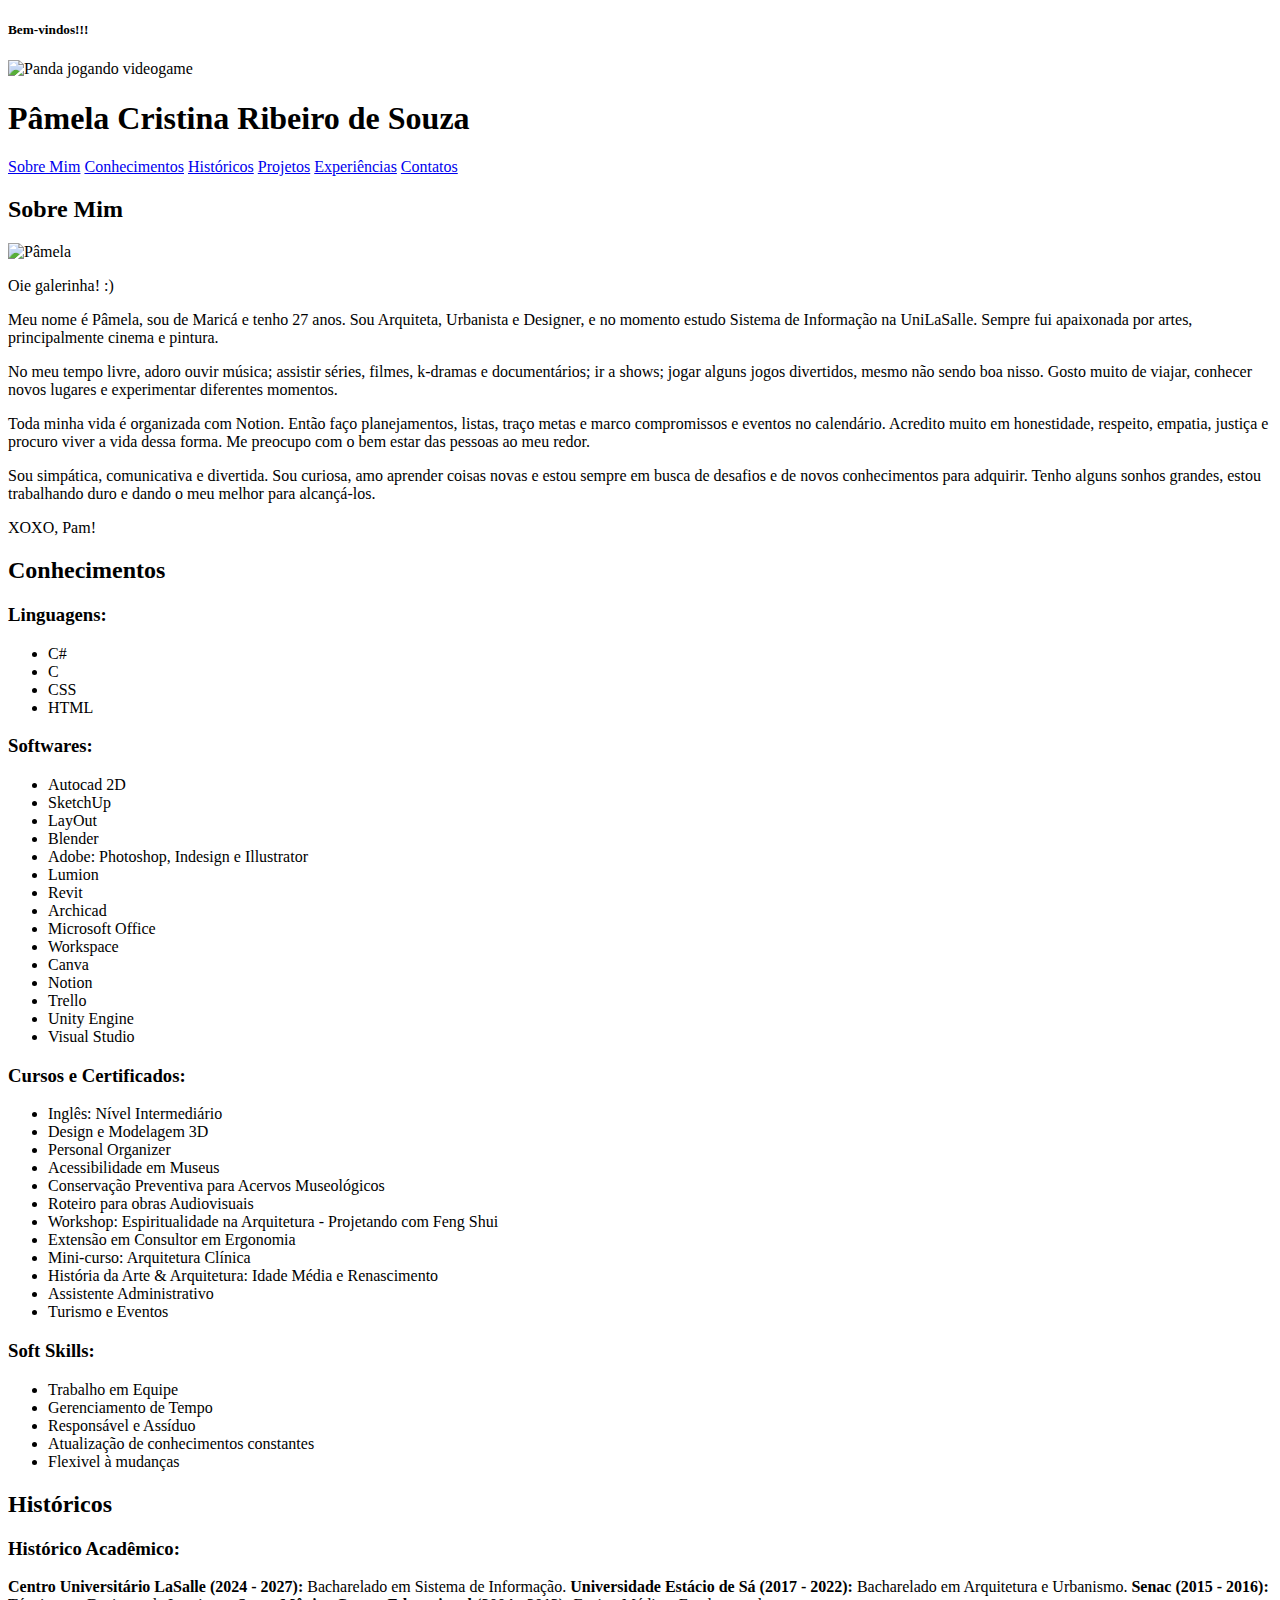
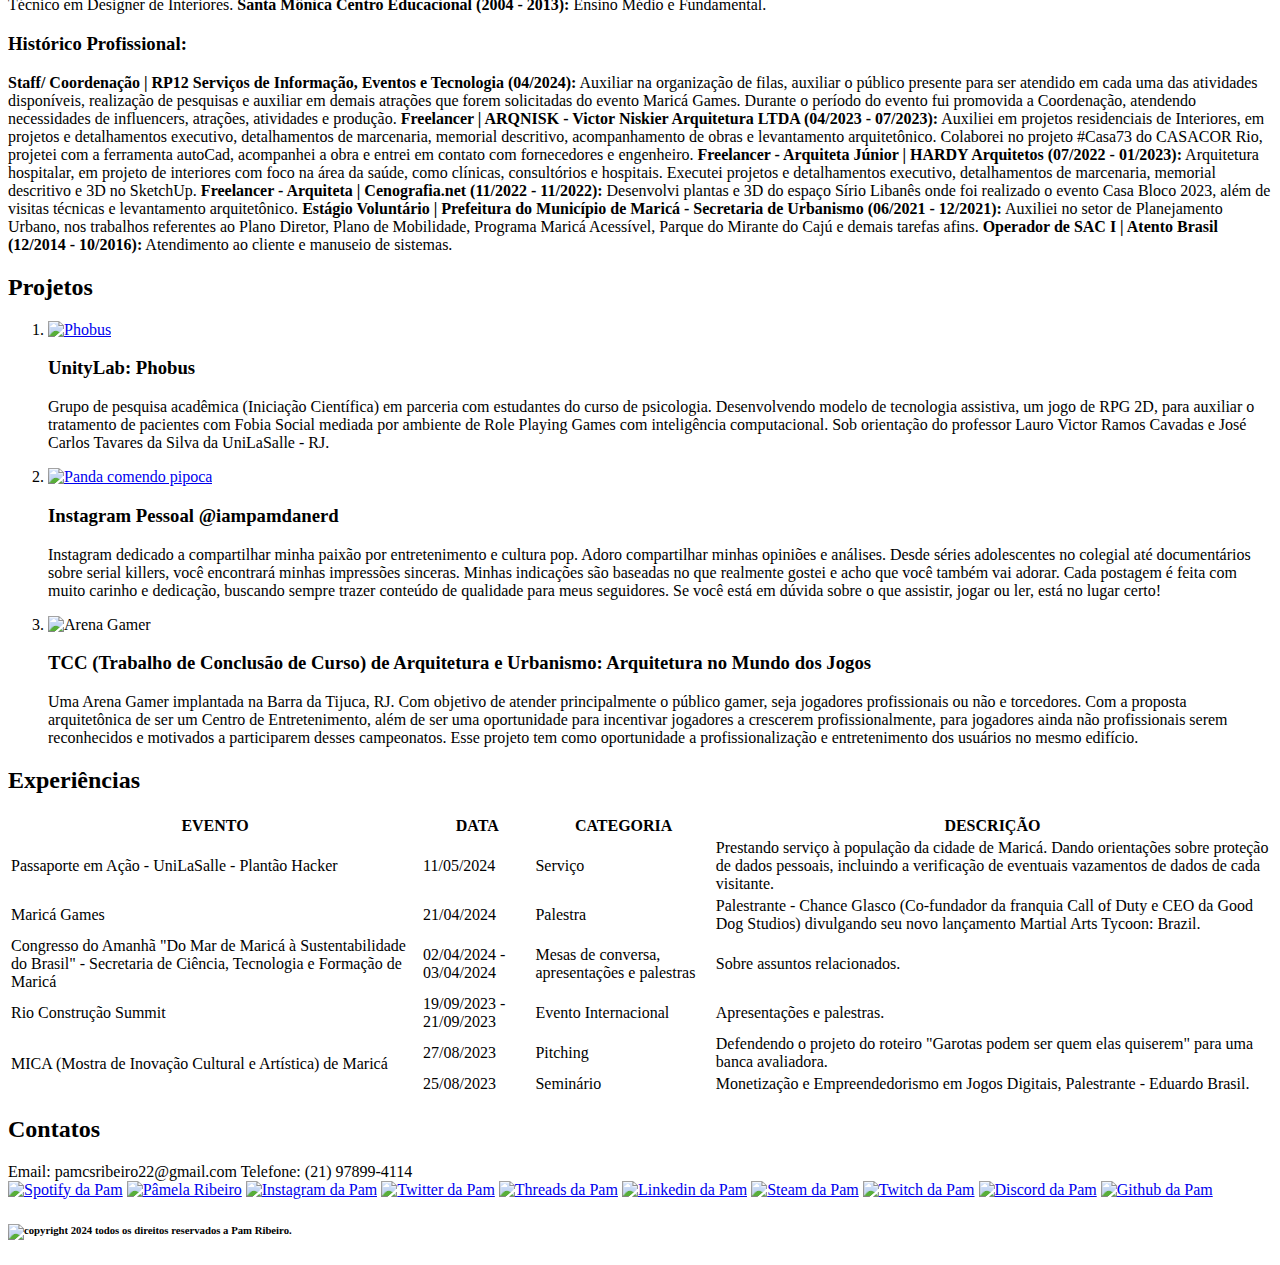
==== SITE CURRICULO/index.html @ 092de12d "Criado html" ====
<!DOCTYPE html>
<html>

<head>
  <meta charset="utf-8">
  <meta name="viewport" content="width=device-width">
  <title>Pâmela Cristina Ribeiro de Souza</title>
  <link rel="stylesheet" href="https://cdnjs.cloudflare.com/ajax/libs/font-awesome/6.5.2/css/all.min.css" integrity="sha512-SnH5WK+bZxgPHs44uWIX+LLJAJ9/2PkPKZ5QiAj6Ta86w+fsb2TkcmfRyVX3pBnMFcV7oQPJkl9QevSCWr3W6A==" crossorigin="anonymous" referrerpolicy="no-referrer"/>
  <link href="style.css" rel="stylesheet" type="text/css" />
</head>

<body>
  <header>
    <div class="welcome">
      <h5>Bem-vindos!!!</h5>
    </div>
    <img class="panda" src="pandaplayer.png" alt="Panda jogando videogame" title="Panda jogando videogame">
    <div class="titulo">
      <h1>Pâmela Cristina Ribeiro de Souza</h1>
    </div>
  </header>  
  
  <nav>
    <div class="links">
      <a href="#info">Sobre Mim</a>
      <a href="#skills">Conhecimentos</a>
      <a href="#history">Históricos</a>
      <a href="#projects">Projetos</a>
      <a href="#experiences">Experiências</a>
      <a href="#contact">Contatos</a>
    </div>
  </nav>
  
  <section id="info" class="info">
    <h2>Sobre Mim</h2>      
    <img class="eu" src="photo.jpeg" alt="Pâmela" title="Pâmela">
    <p>Oie galerinha! :)</p>
    <p>Meu nome é Pâmela, sou de Maricá e tenho 27 anos. Sou Arquiteta, Urbanista e Designer, e no momento estudo Sistema de Informação na UniLaSalle. Sempre fui apaixonada por artes, principalmente cinema e pintura.</p>
    <p>No meu tempo livre, adoro ouvir música; assistir séries, filmes, k-dramas e documentários; ir a shows; jogar alguns jogos divertidos, mesmo não sendo boa nisso. Gosto muito de viajar, conhecer novos lugares e experimentar diferentes momentos.</p>
    <p>Toda minha vida é organizada com Notion. Então faço planejamentos, listas, traço metas e marco compromissos e eventos no calendário. Acredito muito em honestidade, respeito, empatia, justiça e procuro viver a vida dessa forma. Me preocupo com o bem estar das pessoas ao meu redor.</p>
    <p>Sou simpática, comunicativa e divertida. Sou curiosa, amo aprender coisas novas e estou sempre em busca de desafios e de novos conhecimentos para adquirir. Tenho alguns sonhos grandes, estou trabalhando duro e dando o meu melhor para alcançá-los.</p>
    <p>XOXO, Pam!</p>
  </section>

  <section id="skills" class="skills">
    <h2>Conhecimentos</h2>
    <div class="skills-container">
      <div class="skills-colunas1">
        <h3>Linguagens:</h3>
        <ul>
          <li>C#</li>
          <li>C</li>
          <li>CSS</li>
          <li>HTML</li>
        </ul>
        <h3>Softwares:</h3>
        <ul>
          <li>Autocad 2D</li>
          <li>SketchUp</li>
          <li>LayOut</li>
          <li>Blender</li>
          <li>Adobe: Photoshop, Indesign e Illustrator</li>
          <li>Lumion</li>
          <li>Revit</li>
          <li>Archicad</li>
          <li>Microsoft Office</li>
          <li>Workspace</li>
          <li>Canva</li>
          <li>Notion</li>
          <li>Trello</li>
          <li>Unity Engine</li>
          <li>Visual Studio</li>
        </ul>
      </div>
      <div class="skills-colunas2">
        <h3>Cursos e Certificados:</h3>
        <ul>
          <li>Inglês: Nível Intermediário</li>
          <li>Design e Modelagem 3D</li>
          <li>Personal Organizer</li>
          <li>Acessibilidade em Museus</li>
          <li>Conservação Preventiva para Acervos Museológicos</li>
          <li>Roteiro para obras Audiovisuais</li>
          <li>Workshop: Espiritualidade na Arquitetura - Projetando com Feng Shui</li>
          <li>Extensão em Consultor em Ergonomia</li>
          <li>Mini-curso: Arquitetura Clínica</li>
          <li>História da Arte & Arquitetura: Idade Média e Renascimento</li>
          <li>Assistente Administrativo</li>
          <li>Turismo e Eventos</li>
        </ul>
        <h3>Soft Skills:</h3>
        <ul>
          <li>Trabalho em Equipe</li>
          <li>Gerenciamento de Tempo</li>
          <li>Responsável e Assíduo</li>
          <li>Atualização de conhecimentos constantes</li>
          <li>Flexivel à mudanças</li>
        </ul>
      </div>
    </div>
  </section>
  
  <section id="history" class="history">
    <h2>Históricos</h2>
      <h3>Histórico Acadêmico:</h3>
        <span><strong>Centro Universitário LaSalle (2024 - 2027):</strong> Bacharelado em Sistema de Informação.</span>
        <span><strong>Universidade Estácio de Sá (2017 - 2022):</strong> Bacharelado em Arquitetura e Urbanismo.</span>
        <span><strong>Senac (2015 - 2016):</strong> Técnico em Designer de Interiores.</span>
        <span><strong>Santa Mônica Centro Educacional (2004 - 2013):</strong> Ensino Médio e Fundamental.</span>
    
      <h3>Histórico Profissional:</h3>
        <span><strong>Staff/ Coordenação | RP12 Serviços de Informação, Eventos e Tecnologia (04/2024):</strong></span>
        <span>Auxiliar na organização de filas, auxiliar o público presente para ser atendido em cada uma das atividades disponíveis, realização de pesquisas e auxiliar em demais atrações que forem solicitadas do evento Maricá Games. Durante o período do evento fui promovida a Coordenação, atendendo necessidades de influencers, atrações, atividades e produção.</span>
        <span><strong>Freelancer | ARQNISK - Victor Niskier Arquitetura LTDA (04/2023 - 07/2023):</strong></span>
        <span> Auxiliei em projetos residenciais de Interiores, em projetos e detalhamentos executivo, detalhamentos de marcenaria, memorial descritivo, acompanhamento de obras e levantamento arquitetônico. Colaborei no projeto #Casa73 do CASACOR Rio, projetei com a ferramenta autoCad, acompanhei a obra e entrei em contato com fornecedores e engenheiro.</span>
        <span><strong>Freelancer - Arquiteta Júnior | HARDY Arquitetos (07/2022 - 01/2023):</strong></span>
        <span>Arquitetura hospitalar, em projeto de interiores com foco na área da saúde, como clínicas, consultórios e hospitais. Executei projetos e detalhamentos executivo, detalhamentos de marcenaria, memorial descritivo e 3D no SketchUp.</span>
        <span><strong>Freelancer - Arquiteta | Cenografia.net (11/2022 - 11/2022):</strong></span>
        <span>Desenvolvi plantas e 3D do espaço Sírio Libanês onde foi realizado o evento Casa Bloco 2023, além de visitas técnicas e levantamento arquitetônico.</span>
        <span><strong>Estágio Voluntário | Prefeitura do Município de Maricá - Secretaria de Urbanismo (06/2021 - 12/2021):</strong></span>
        <span>Auxiliei no setor de Planejamento Urbano, nos trabalhos referentes ao Plano Diretor, Plano de Mobilidade, Programa Maricá Acessível, Parque do Mirante do Cajú e demais tarefas afins.</span>
    <span><strong>Operador de SAC I | Atento Brasil (12/2014 - 10/2016):</strong></span>
    <span>Atendimento ao cliente e manuseio de sistemas.</span>
  </section>
  
  <section id="projects" class="projects">
    <h2>Projetos</h2>
    <ol class="no-icons">
      <li>
        <a href="https://www.instagram.com/phobus_rpg?igsh=MWxlcGc3NTQxa3pqcg==" target="_blank"><img class="projetos" src="phobus.jpeg" alt="Phobus" title="Phobus"></a>
        <div class="descricao">
          <h3>UnityLab: Phobus</h3>
          <p>Grupo de pesquisa acadêmica (Iniciação Científica) em parceria com estudantes do curso de psicologia. Desenvolvendo modelo de tecnologia assistiva, um jogo de RPG 2D, para auxiliar o tratamento de pacientes com Fobia Social mediada por ambiente de Role Playing Games com inteligência computacional. Sob orientação do professor Lauro Victor Ramos Cavadas e José Carlos Tavares da Silva da UniLaSalle - RJ.</p>
        </div>
      </li>
      <li>
        <a href="https://www.instagram.com/iampamdanerd?igsh=MXJ4MnM2Z2RueXVqMA==" target="_blank"><img class="projetos" src="pandapipoca.jpeg" alt="Panda comendo pipoca" title="Panda comendo pipoca"></a>
        <div class="descricao">
          <h3>Instagram Pessoal @iampamdanerd</h3>
          <p>Instagram dedicado a compartilhar minha paixão por entretenimento e cultura pop. Adoro compartilhar minhas opiniões e análises. Desde séries adolescentes no colegial até documentários sobre serial killers, você encontrará minhas impressões sinceras. Minhas indicações são baseadas no que realmente gostei e acho que você também vai adorar. Cada postagem é feita com muito carinho e dedicação, buscando sempre trazer conteúdo de qualidade para meus seguidores. Se você está em dúvida sobre o que assistir, jogar ou ler, está no lugar certo!</p>
        </div>
      </li>
      <li>
        <img class="projetos" src="tcc.png" alt="Arena Gamer" title="Arena Gamer">
        <div class="descricao">
          <h3>TCC (Trabalho de Conclusão de Curso) de Arquitetura e Urbanismo: Arquitetura no Mundo dos Jogos</h3>
          <p>Uma Arena Gamer implantada na Barra da Tijuca, RJ. Com objetivo de atender principalmente o público gamer, seja jogadores profissionais ou não e torcedores. Com a proposta arquitetônica de ser um Centro de Entretenimento, além de ser uma oportunidade para incentivar jogadores a crescerem profissionalmente, para jogadores ainda não profissionais serem reconhecidos e motivados a participarem desses campeonatos. Esse projeto tem como oportunidade a profissionalização e entretenimento dos usuários no mesmo edifício.</p>
        </div>
      </li>
    </ol>
  </section>
  
  <section id="experiences">
    <h2>Experiências</h2>
    <table class="customizada">
      <thead>
        <tr>
          <th class="col-evento">EVENTO</th>
          <th class="col-data">DATA</th>
          <th class="col-categoria">CATEGORIA</th>
          <th class="col-descricao">DESCRIÇÃO</th>
        </tr>
      </thead>
      <tbody>
        <tr>
          <td>Passaporte em Ação - UniLaSalle - Plantão Hacker</td>
          <td class="col-data">11/05/2024</td>
          <td class="col-categoria">Serviço</td>
          <td>Prestando serviço à população da cidade de Maricá. Dando orientações sobre proteção de dados pessoais, incluindo a verificação de eventuais vazamentos de dados de cada visitante.</td>
        </tr>
        <tr>
          <td>Maricá Games</td>
          <td class="col-data">21/04/2024</td>
          <td class="col-categoria">Palestra</td>
          <td>Palestrante - Chance Glasco (Co-fundador da franquia Call of Duty e CEO da Good Dog Studios) divulgando seu novo lançamento Martial Arts Tycoon: Brazil.</td>
        </tr>
        <tr>
          <td>Congresso do Amanhã "Do Mar de Maricá à Sustentabilidade do Brasil" - Secretaria de Ciência, Tecnologia e Formação de Maricá</td>
          <td class="col-data">02/04/2024 - 03/04/2024</td>
          <td class="col-categoria">Mesas de conversa, apresentações e palestras</td>
          <td>Sobre assuntos relacionados.</td>
        </tr>
        <tr>
          <td>Rio Construção Summit</td>
          <td class="col-data">19/09/2023 - 21/09/2023</td>
          <td class="col-categoria">Evento Internacional</td>
          <td>Apresentações e palestras.</td>
        </tr>
        <tr>
          <td rowspan="2">MICA (Mostra de Inovação Cultural e Artística) de Maricá</td>
          <td class="col-data">27/08/2023</td>
          <td class="col-categoria">Pitching</td>
          <td>Defendendo o projeto do roteiro "Garotas podem ser quem elas quiserem" para uma banca avaliadora.</td>
        </tr>
        <tr>
          <td class="col-data">25/08/2023</td>
          <td class="col-categoria">Seminário</td>
          <td>Monetização e Empreendedorismo em Jogos Digitais, Palestrante - Eduardo Brasil.</td>
        </tr>
      </tbody>
    </table>
  </section>
  
  <footer id="contact">
    <h2 class= "contatos">Contatos</h2>
    <span>Email: pamcsribeiro22@gmail.com</span>
    <span>Telefone: (21) 97899-4114</span>
    <div class = "redes">
      <a href="https://open.spotify.com/user/zzvrt6n3k35ze08j23hurw0bk?si=6194c45f2ef94b47" target="_blank"><img class="redes-sociais" src="spotify.svg" alt="Spotify da Pam" title="Pam Ribeiro"></a>
      <a href="https://www.facebook.com/pamela.ribeiro.397" target="_blank"><img class="redes-sociais" src="facebook.svg" alt="Pâmela Ribeiro" title="Facebook da Pam"></a>
      <a href="https://www.instagram.com/pamcsribeiro" target="_blank"><img class="redes-sociais" src="instagram.svg" alt="Instagram da Pam" title="@pamcsribeiro"></a>
      <a href="https://x.com/Pamcsribeiro" target="_blank"><img class="redes-sociais" src="twitter.svg" alt="Twitter da Pam" title="@Pamcsribeiro"></a>
      <a href="https://www.threads.net/@pamcsribeiro" target="_blank"><img class="redes-sociais" src="threads.svg" alt="Threads da Pam" title="@pamcsribeiro"></a>
      <a href="https://www.linkedin.com/in/pamcsribeiro/" target="_blank"><img class="redes-sociais" src="linkedin.svg" alt="Linkedin da Pam" title="pamcsribeiro"></a>
      <a href="https://steamcommunity.com/id/pamcsribeiro" target="_blank"><img class="redes-sociais" src="steam.svg" alt="Steam da Pam" title="pamcsribeiro"></a>
      <a href="https://www.twitch.tv/pamcsribeiro" target="_blank"><img class="redes-sociais" src="twitch.svg" alt="Twitch da Pam" title="pamcsribeiro"></a>
      <a href="https://discord.com/channels/@pamcsribeiro" target="_blank"><img class="redes-sociais" src="discord.svg" alt="Discord da Pam" title="pamcsribeiro"></a>
      <a href="https://github.com/Pamcsribeiro" target="_blank"><img class="redes-sociais" src="github.svg" alt="Github da Pam" title="pamcsribeiro"></a>
    </div>
    <div class="copyrightok">
      <h6><img class="copyright" src="copyright.svg" alt="copyright" title="copyright"> 2024 todos os direitos reservados a Pam Ribeiro.</h6>
    </div>
  </footer>
  
</body>

</html>
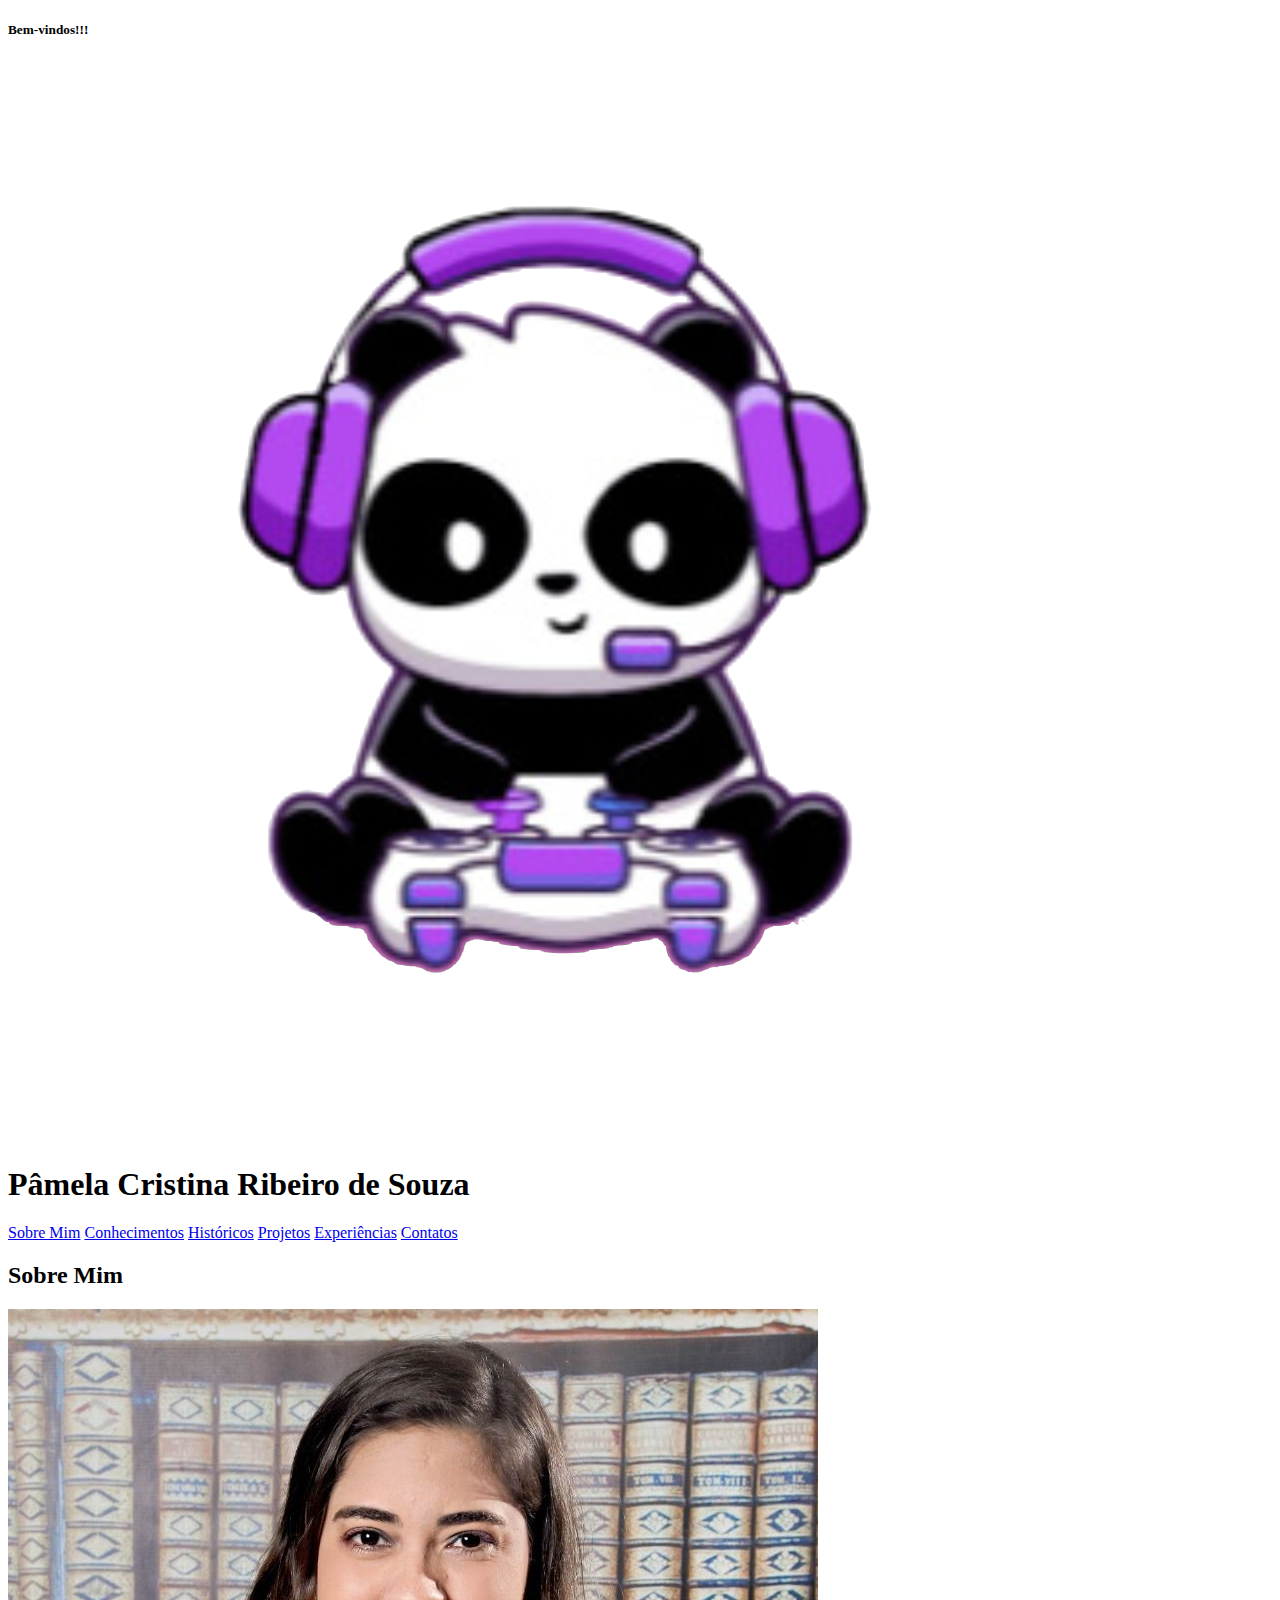
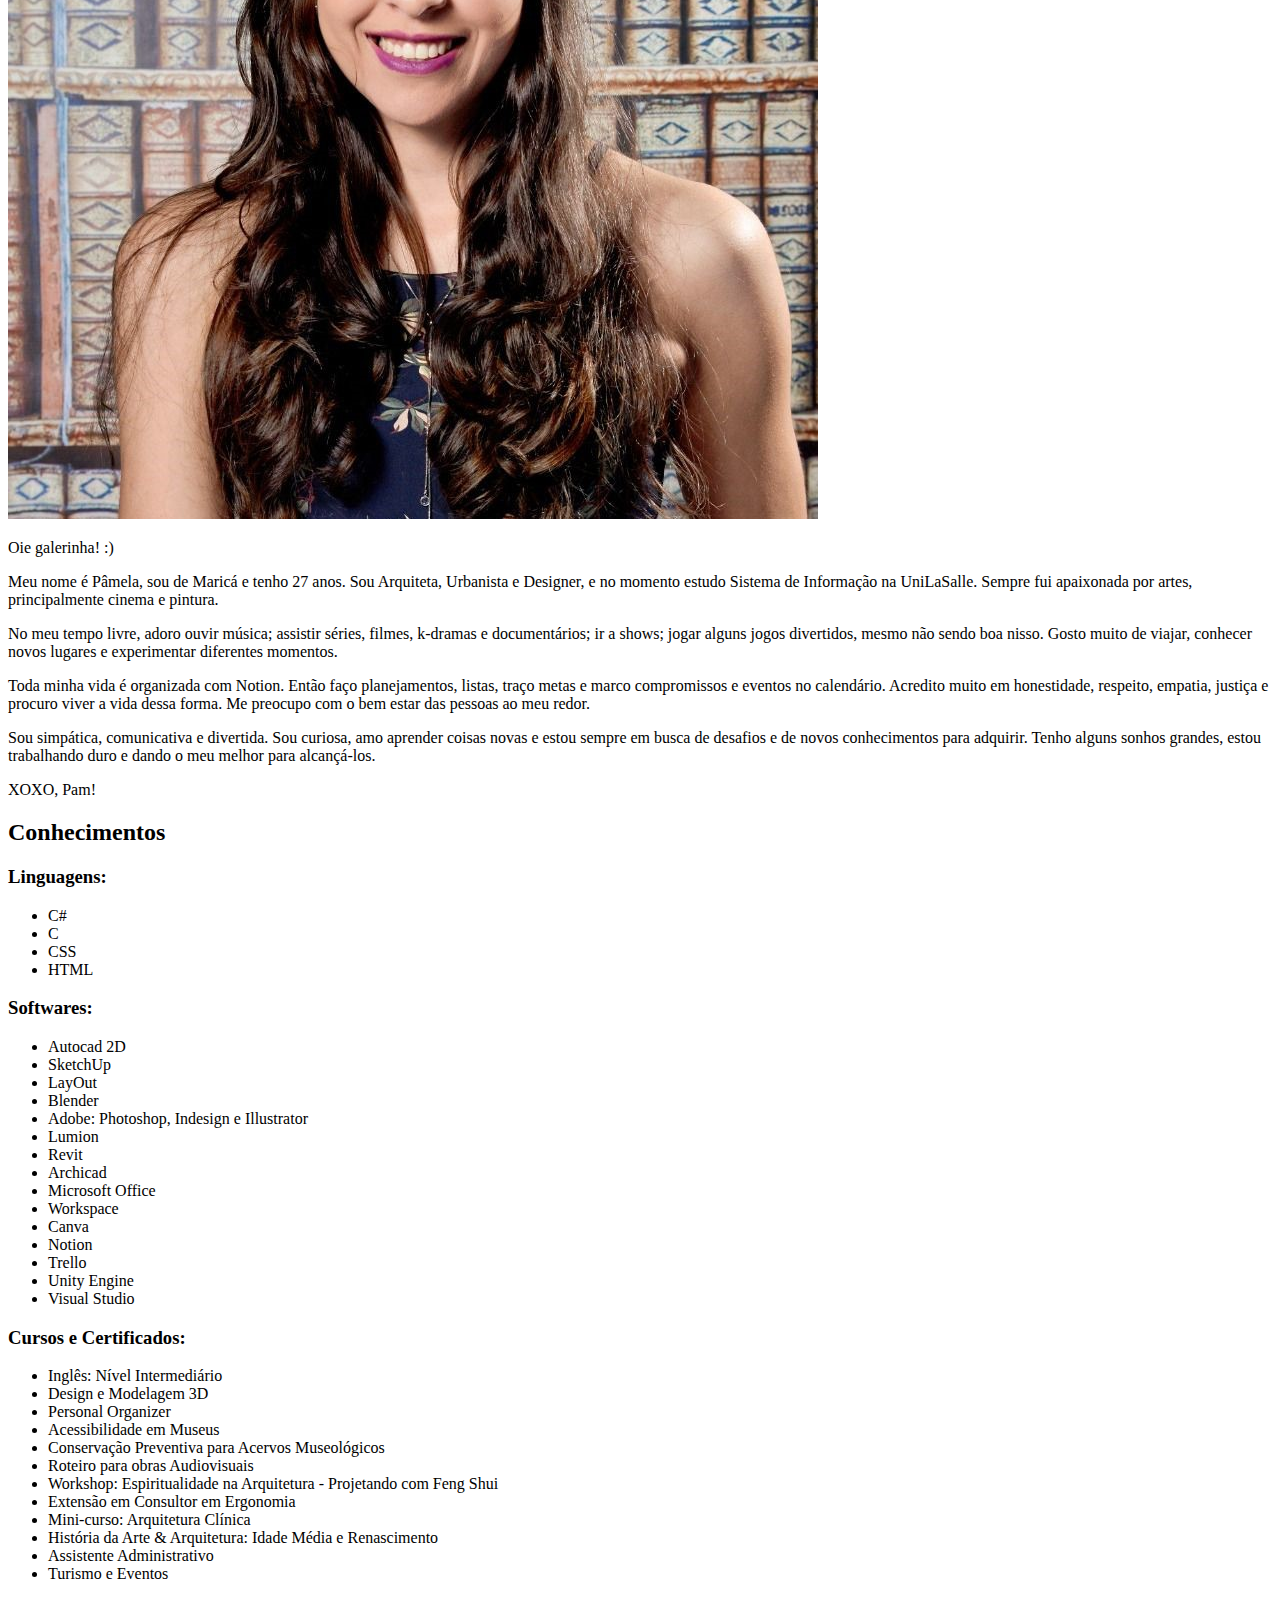
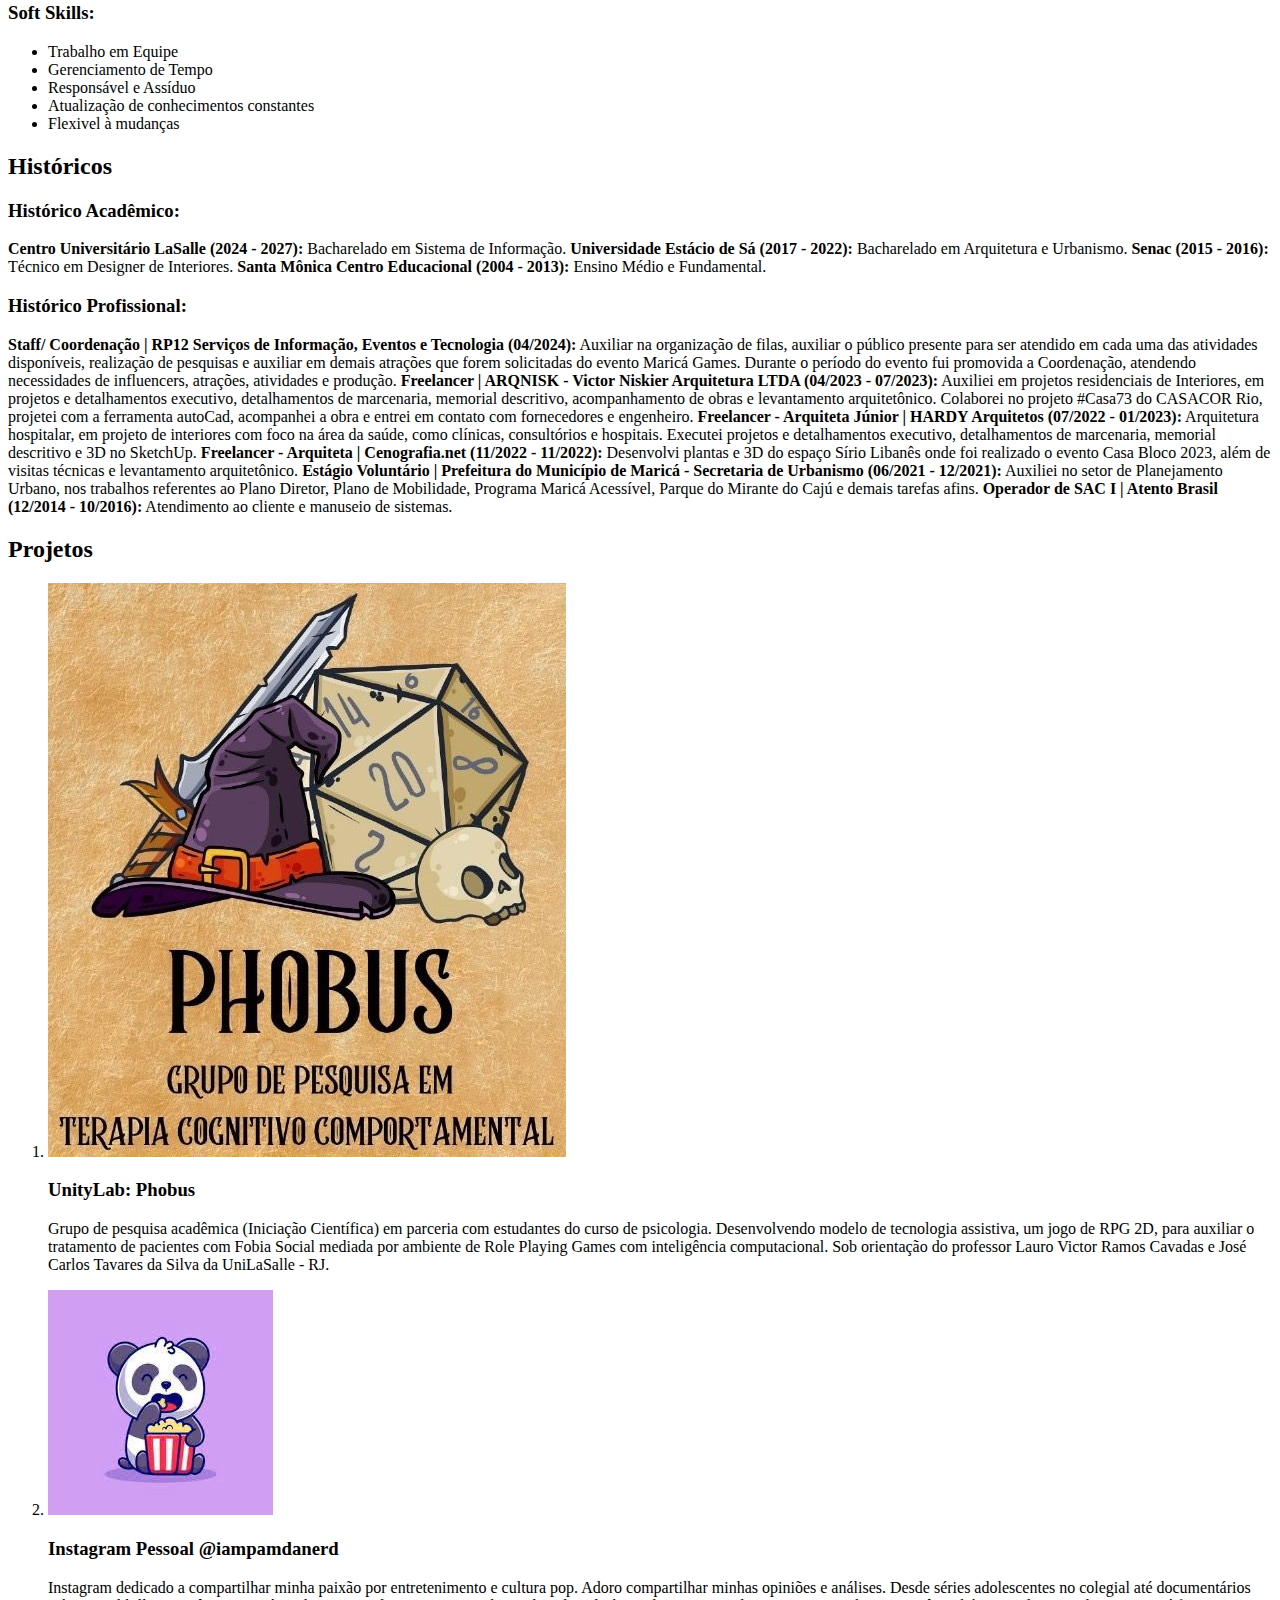
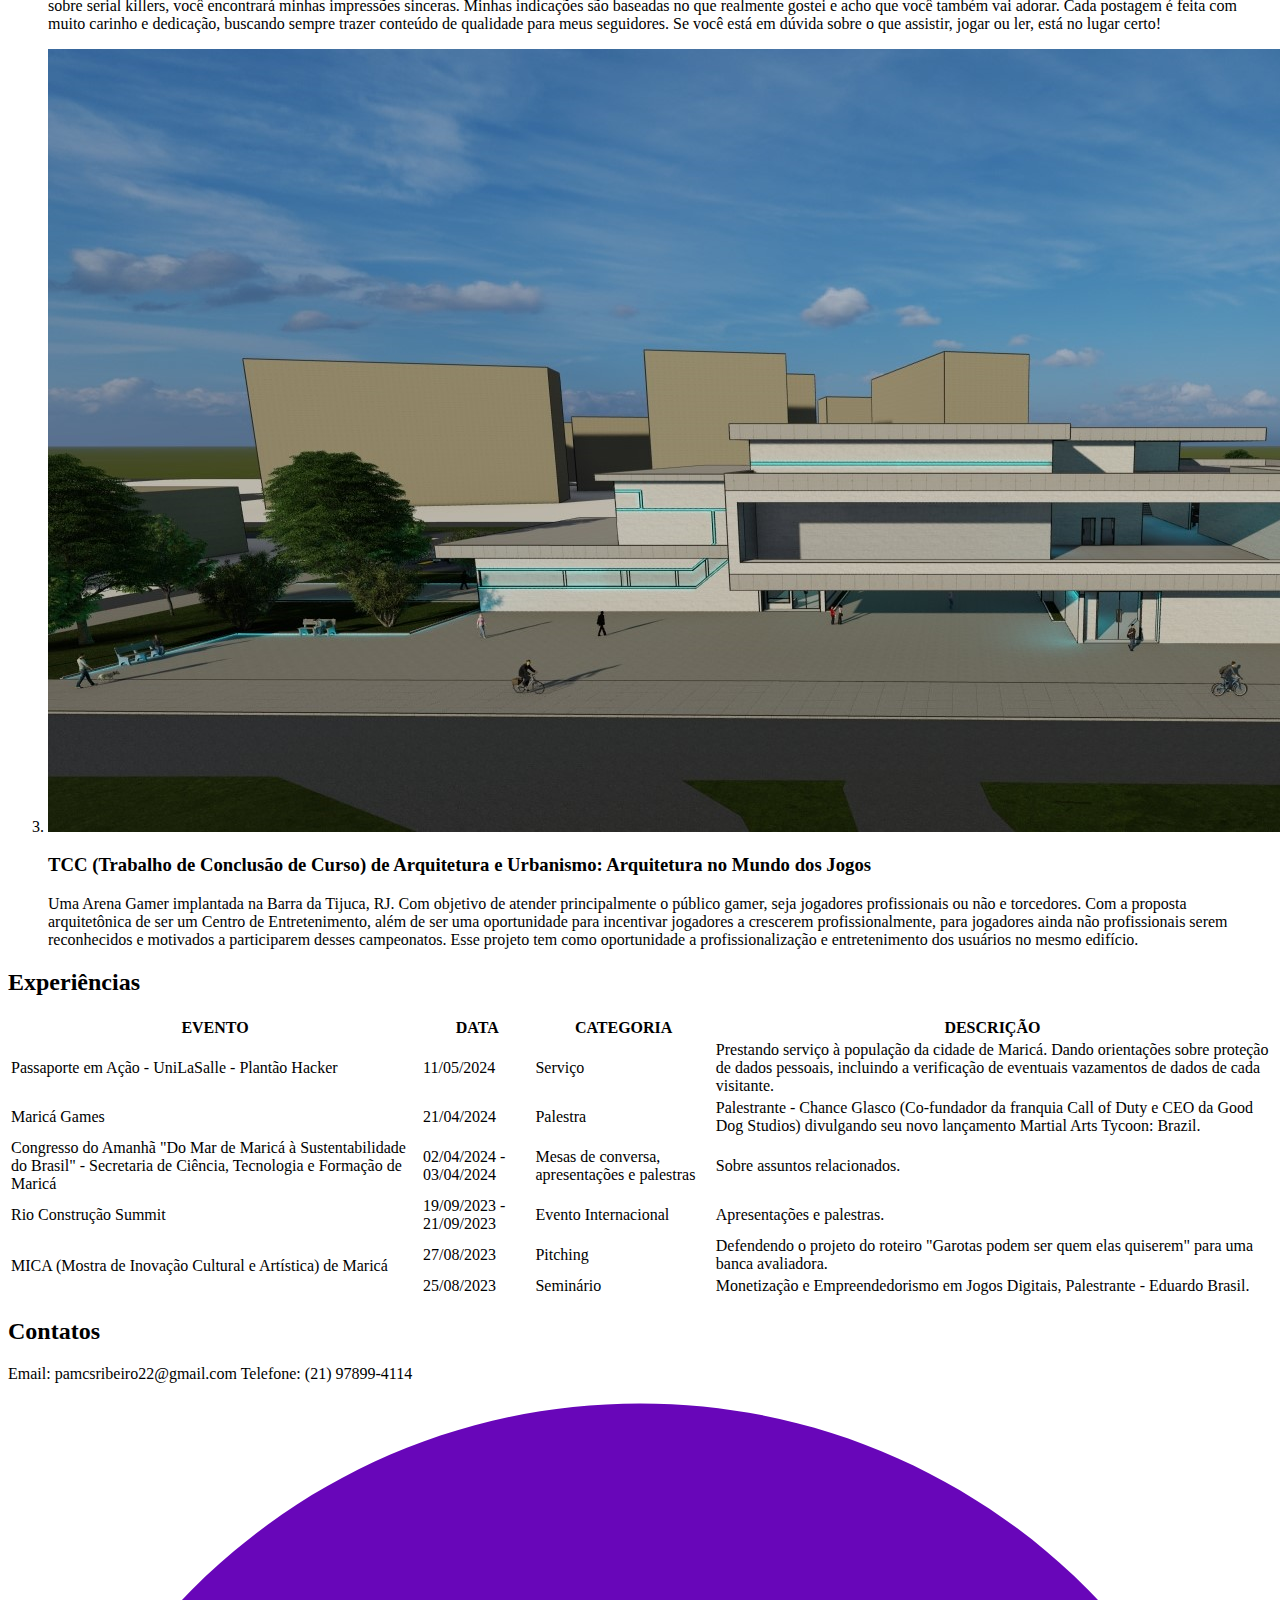
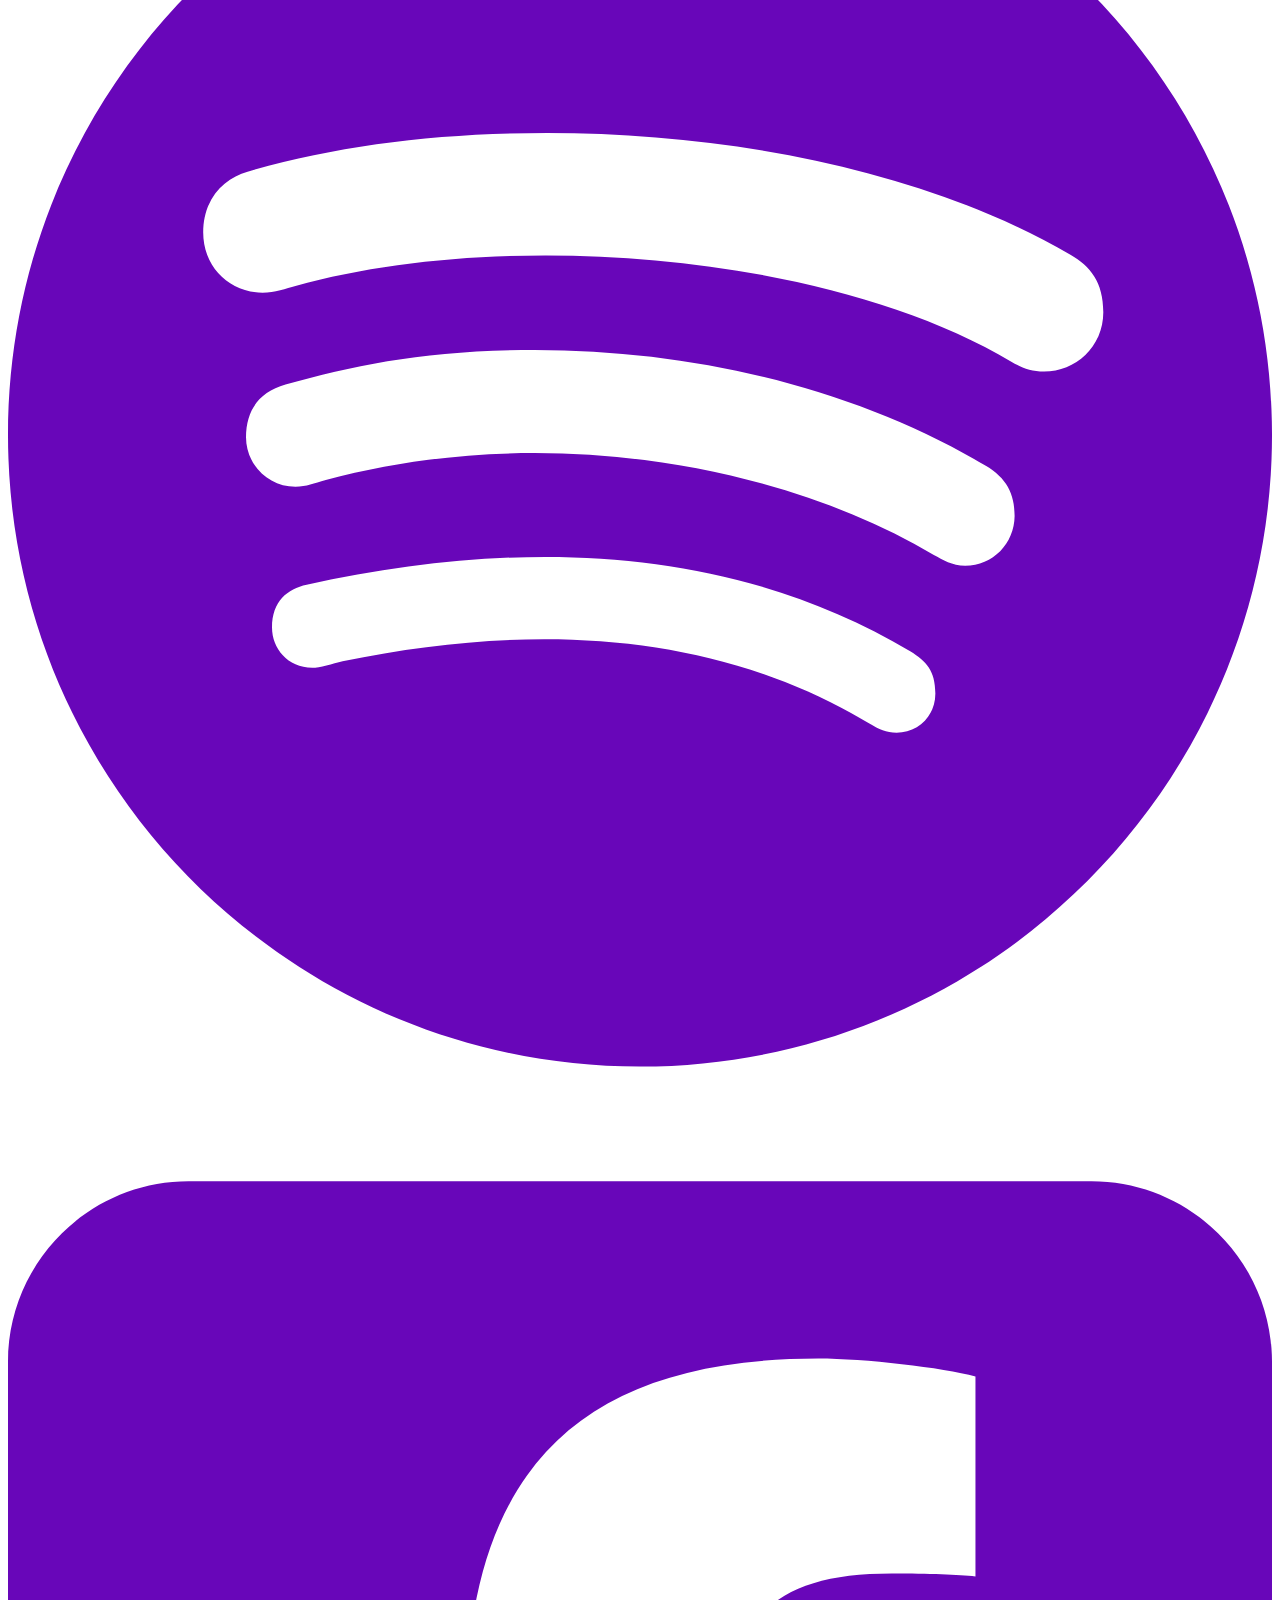
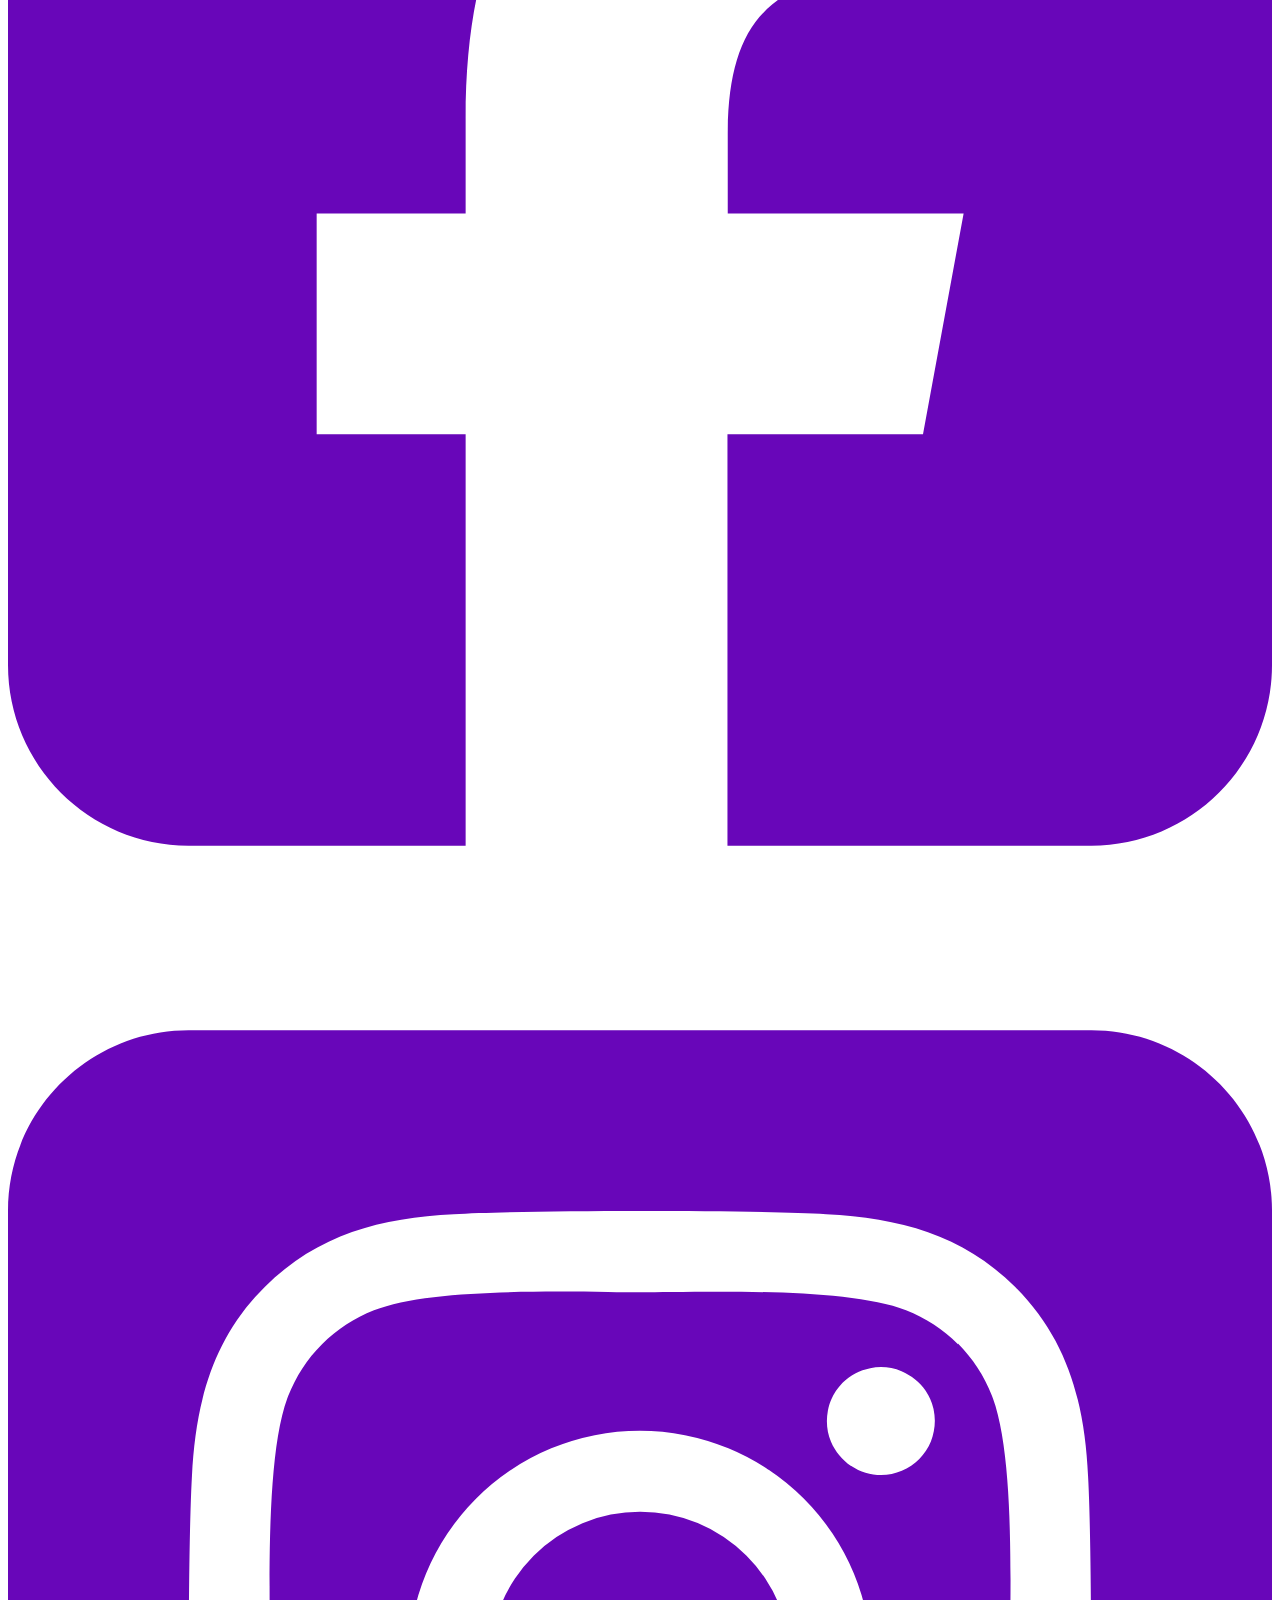
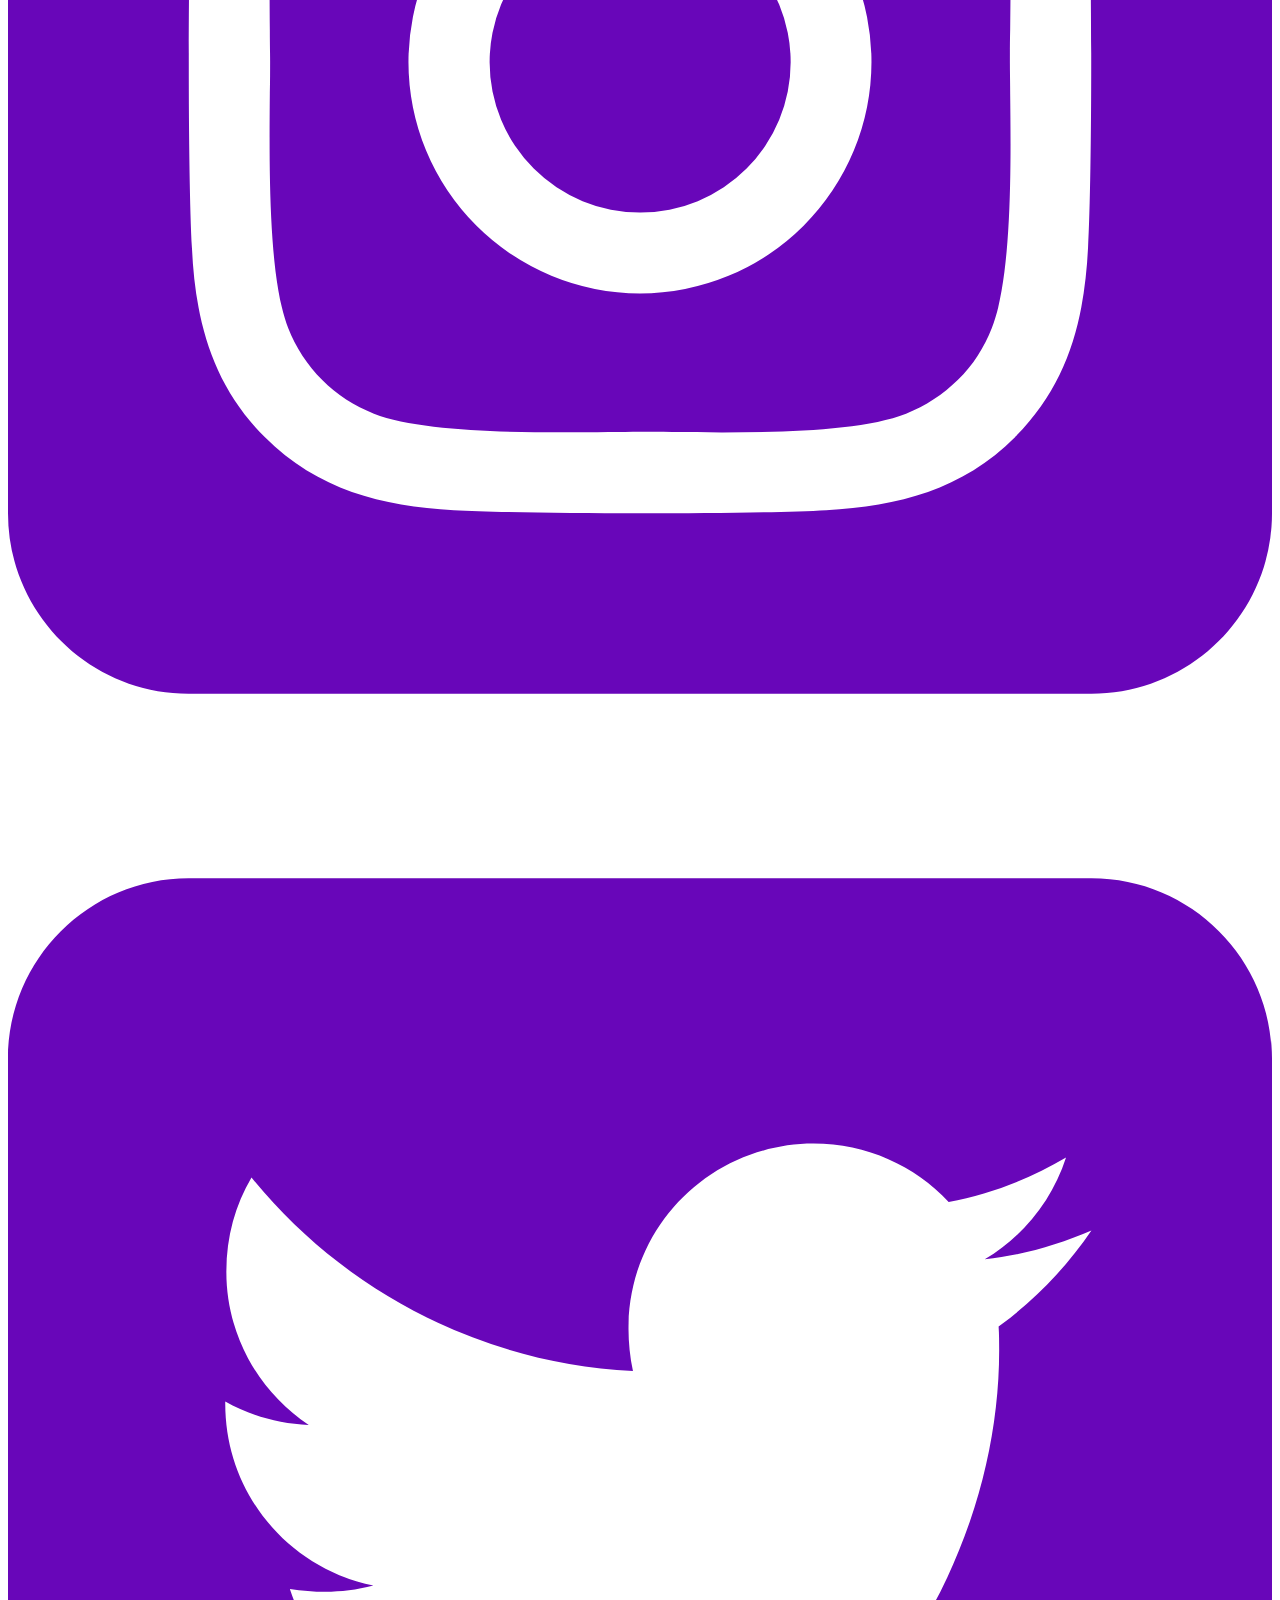
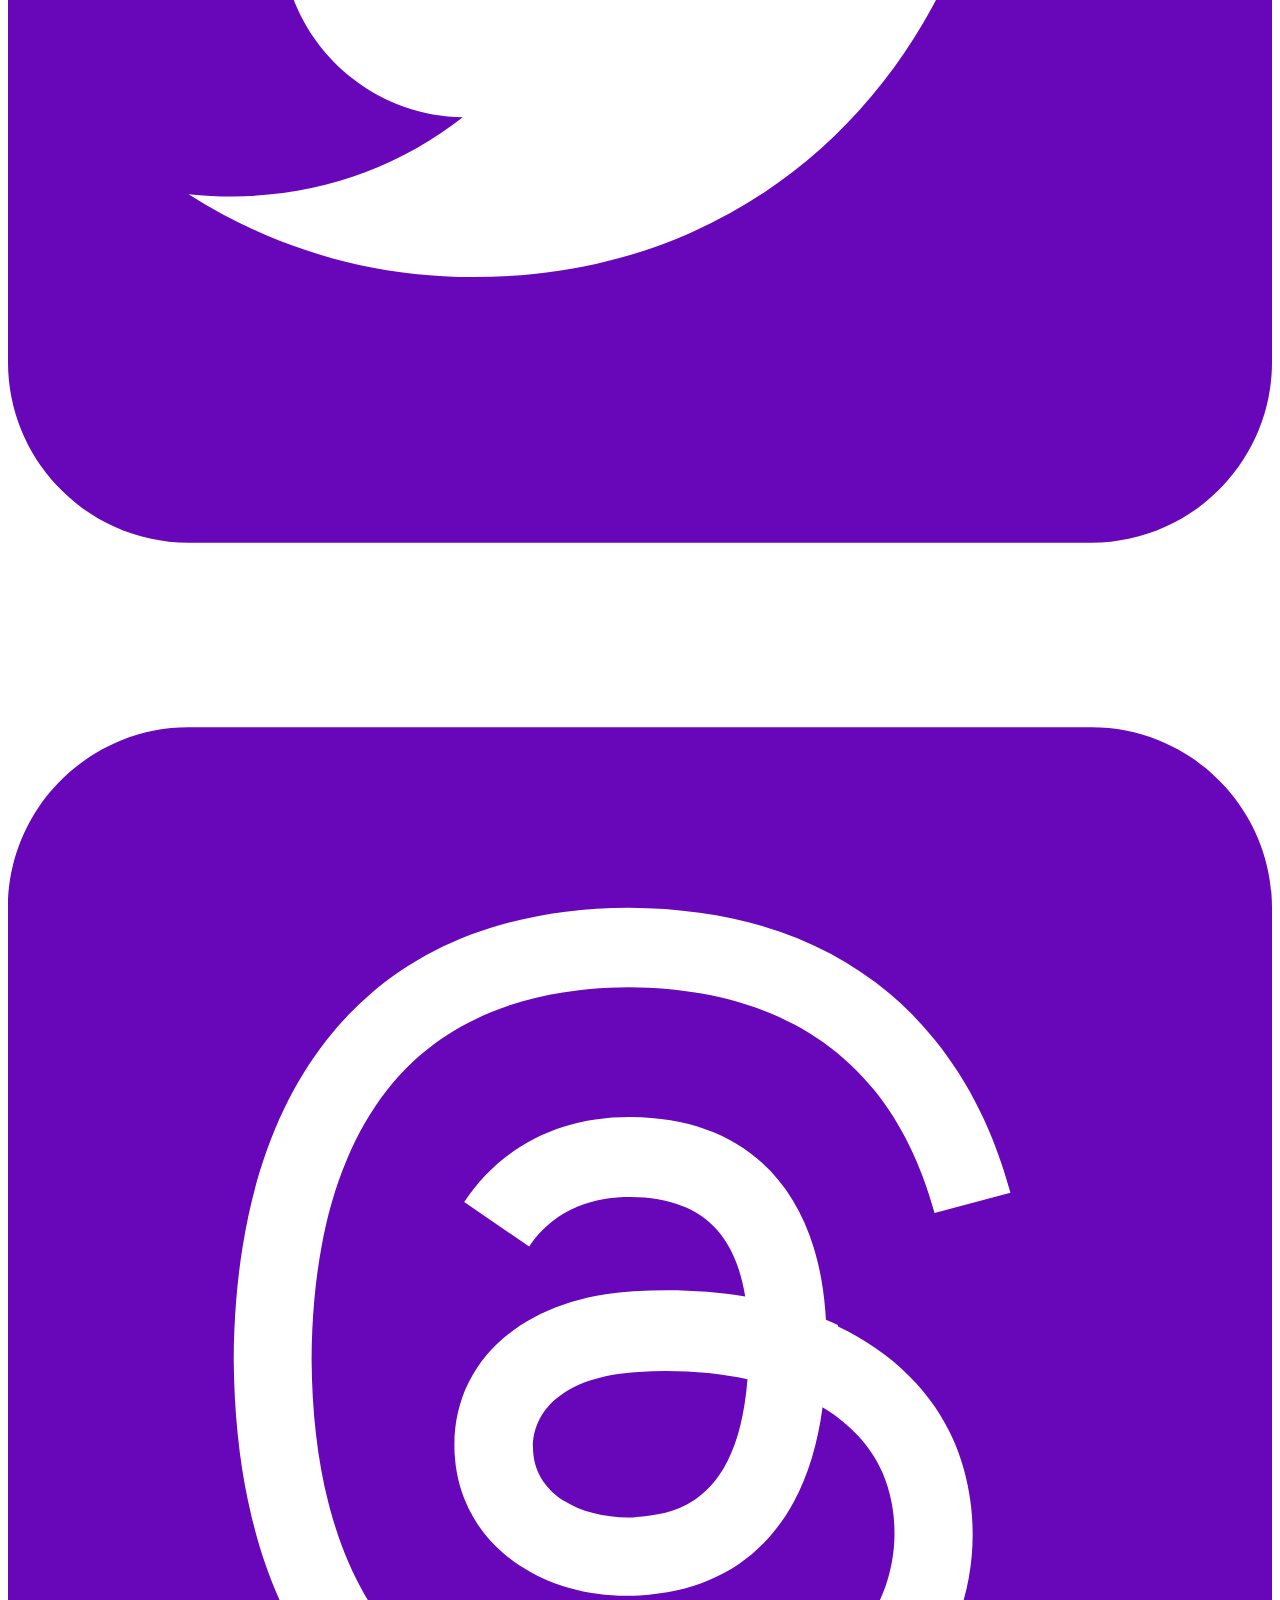
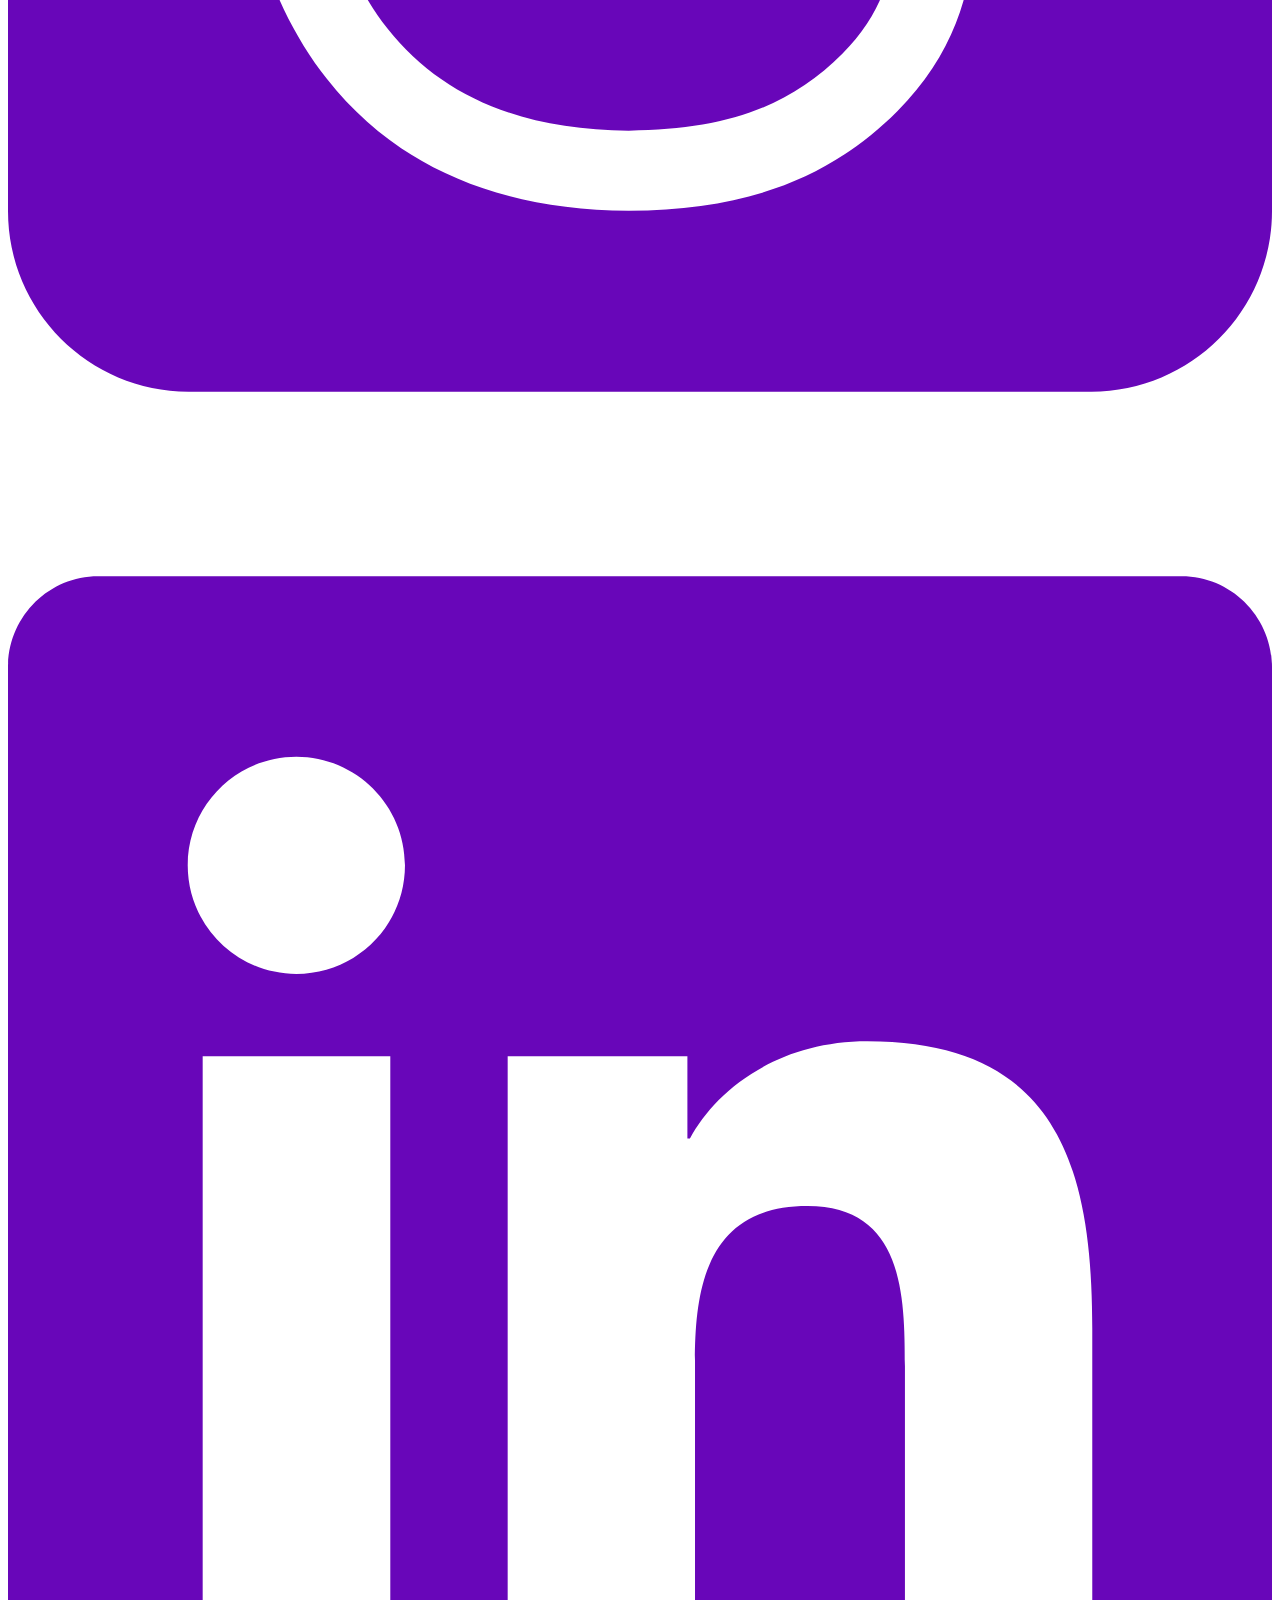
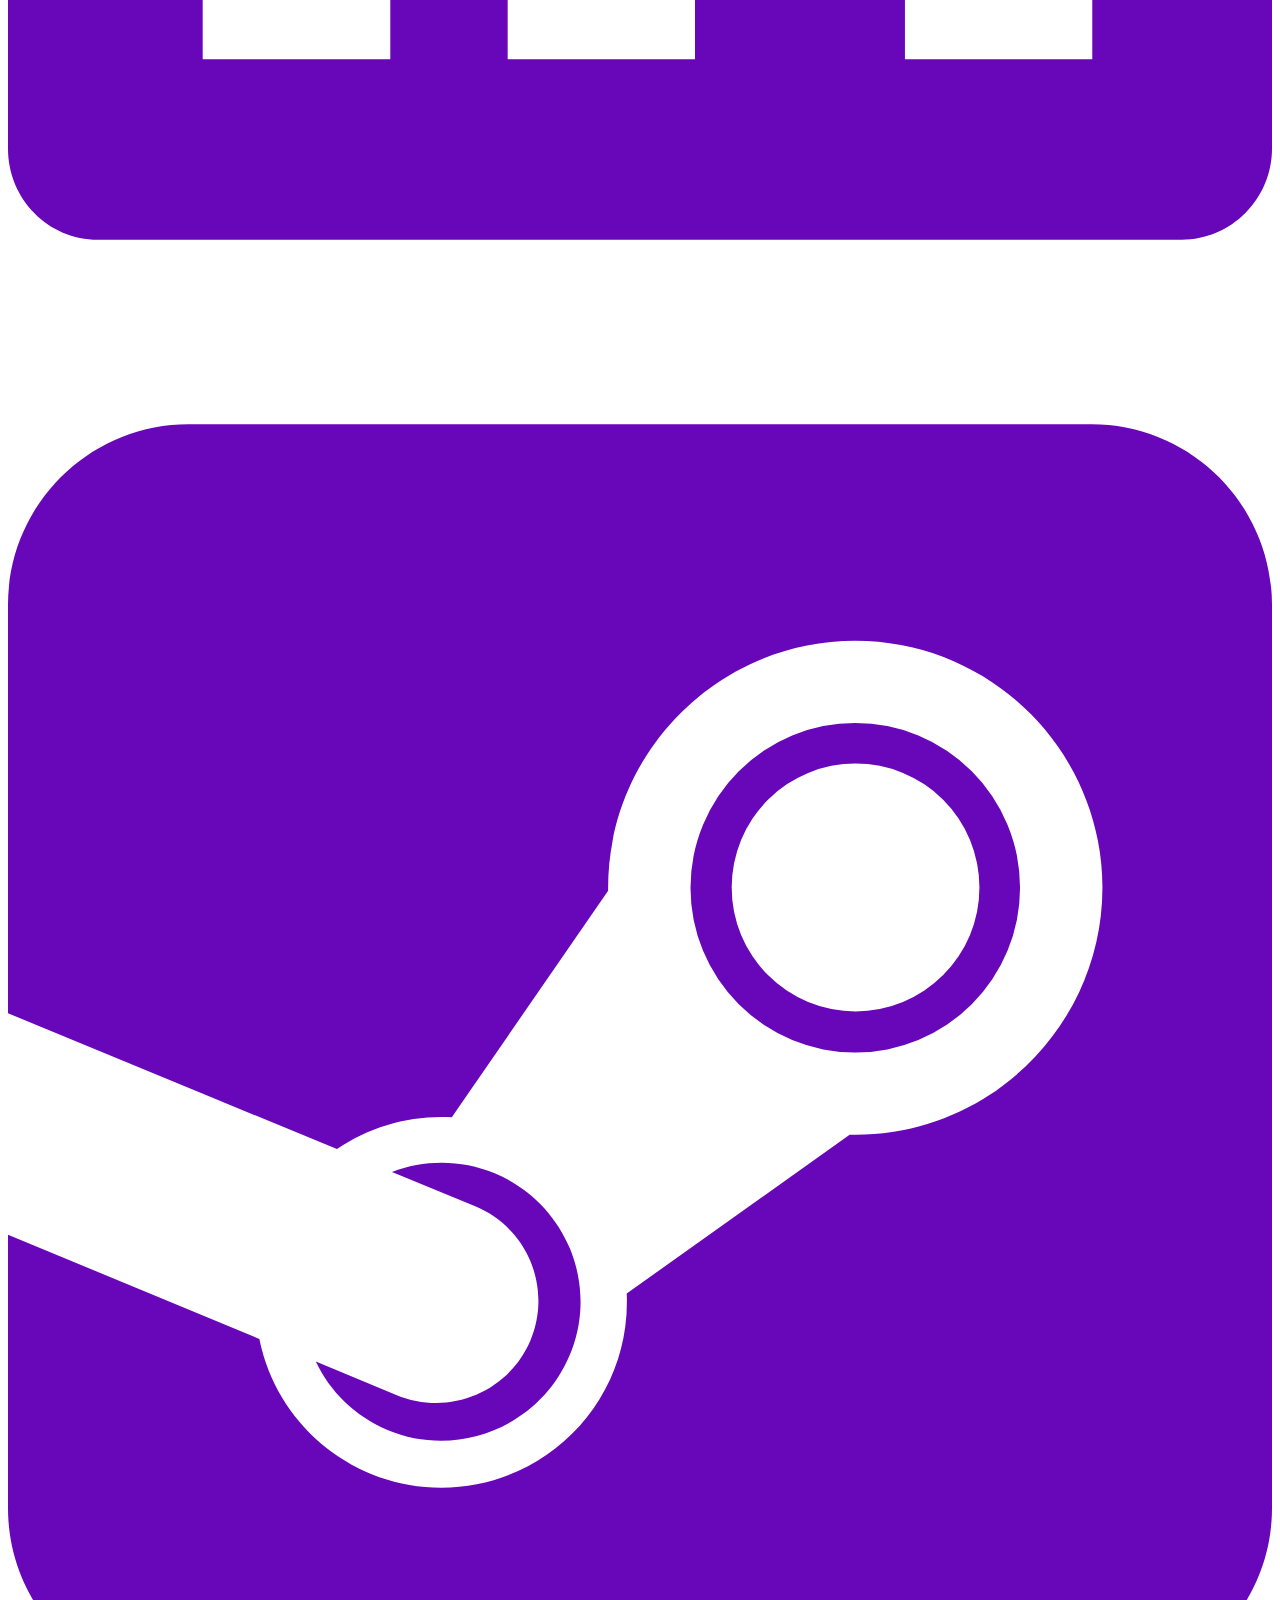
==== commit 7391158f: "colocando imagens" ====
--- a/SITE CURRICULO/index.html
+++ b/SITE CURRICULO/index.html
@@ -14,7 +14,7 @@
     <div class="welcome">
       <h5>Bem-vindos!!!</h5>
     </div>
-    <img class="panda" src="pandaplayer.png" alt="Panda jogando videogame" title="Panda jogando videogame">
+    <img class="panda" src="imagens/pandaplayer.png" alt="Panda jogando videogame" title="Panda jogando videogame">
     <div class="titulo">
       <h1>Pâmela Cristina Ribeiro de Souza</h1>
     </div>
@@ -33,7 +33,7 @@
   
   <section id="info" class="info">
     <h2>Sobre Mim</h2>      
-    <img class="eu" src="photo.jpeg" alt="Pâmela" title="Pâmela">
+    <img class="eu" src="imagens/photo.jpeg" alt="Pâmela" title="Pâmela">
     <p>Oie galerinha! :)</p>
     <p>Meu nome é Pâmela, sou de Maricá e tenho 27 anos. Sou Arquiteta, Urbanista e Designer, e no momento estudo Sistema de Informação na UniLaSalle. Sempre fui apaixonada por artes, principalmente cinema e pintura.</p>
     <p>No meu tempo livre, adoro ouvir música; assistir séries, filmes, k-dramas e documentários; ir a shows; jogar alguns jogos divertidos, mesmo não sendo boa nisso. Gosto muito de viajar, conhecer novos lugares e experimentar diferentes momentos.</p>
@@ -127,21 +127,21 @@
     <h2>Projetos</h2>
     <ol class="no-icons">
       <li>
-        <a href="https://www.instagram.com/phobus_rpg?igsh=MWxlcGc3NTQxa3pqcg==" target="_blank"><img class="projetos" src="phobus.jpeg" alt="Phobus" title="Phobus"></a>
+        <a href="https://www.instagram.com/phobus_rpg?igsh=MWxlcGc3NTQxa3pqcg==" target="_blank"><img class="projetos" src="imagens/phobus.jpeg" alt="Phobus" title="Phobus"></a>
         <div class="descricao">
           <h3>UnityLab: Phobus</h3>
           <p>Grupo de pesquisa acadêmica (Iniciação Científica) em parceria com estudantes do curso de psicologia. Desenvolvendo modelo de tecnologia assistiva, um jogo de RPG 2D, para auxiliar o tratamento de pacientes com Fobia Social mediada por ambiente de Role Playing Games com inteligência computacional. Sob orientação do professor Lauro Victor Ramos Cavadas e José Carlos Tavares da Silva da UniLaSalle - RJ.</p>
         </div>
       </li>
       <li>
-        <a href="https://www.instagram.com/iampamdanerd?igsh=MXJ4MnM2Z2RueXVqMA==" target="_blank"><img class="projetos" src="pandapipoca.jpeg" alt="Panda comendo pipoca" title="Panda comendo pipoca"></a>
+        <a href="https://www.instagram.com/iampamdanerd?igsh=MXJ4MnM2Z2RueXVqMA==" target="_blank"><img class="projetos" src="imagens/pandapipoca.jpeg" alt="Panda comendo pipoca" title="Panda comendo pipoca"></a>
         <div class="descricao">
           <h3>Instagram Pessoal @iampamdanerd</h3>
           <p>Instagram dedicado a compartilhar minha paixão por entretenimento e cultura pop. Adoro compartilhar minhas opiniões e análises. Desde séries adolescentes no colegial até documentários sobre serial killers, você encontrará minhas impressões sinceras. Minhas indicações são baseadas no que realmente gostei e acho que você também vai adorar. Cada postagem é feita com muito carinho e dedicação, buscando sempre trazer conteúdo de qualidade para meus seguidores. Se você está em dúvida sobre o que assistir, jogar ou ler, está no lugar certo!</p>
         </div>
       </li>
       <li>
-        <img class="projetos" src="tcc.png" alt="Arena Gamer" title="Arena Gamer">
+        <img class="projetos" src="imagens/tcc.png" alt="Arena Gamer" title="Arena Gamer">
         <div class="descricao">
           <h3>TCC (Trabalho de Conclusão de Curso) de Arquitetura e Urbanismo: Arquitetura no Mundo dos Jogos</h3>
           <p>Uma Arena Gamer implantada na Barra da Tijuca, RJ. Com objetivo de atender principalmente o público gamer, seja jogadores profissionais ou não e torcedores. Com a proposta arquitetônica de ser um Centro de Entretenimento, além de ser uma oportunidade para incentivar jogadores a crescerem profissionalmente, para jogadores ainda não profissionais serem reconhecidos e motivados a participarem desses campeonatos. Esse projeto tem como oportunidade a profissionalização e entretenimento dos usuários no mesmo edifício.</p>
@@ -206,19 +206,19 @@
     <span>Email: pamcsribeiro22@gmail.com</span>
     <span>Telefone: (21) 97899-4114</span>
     <div class = "redes">
-      <a href="https://open.spotify.com/user/zzvrt6n3k35ze08j23hurw0bk?si=6194c45f2ef94b47" target="_blank"><img class="redes-sociais" src="spotify.svg" alt="Spotify da Pam" title="Pam Ribeiro"></a>
-      <a href="https://www.facebook.com/pamela.ribeiro.397" target="_blank"><img class="redes-sociais" src="facebook.svg" alt="Pâmela Ribeiro" title="Facebook da Pam"></a>
-      <a href="https://www.instagram.com/pamcsribeiro" target="_blank"><img class="redes-sociais" src="instagram.svg" alt="Instagram da Pam" title="@pamcsribeiro"></a>
-      <a href="https://x.com/Pamcsribeiro" target="_blank"><img class="redes-sociais" src="twitter.svg" alt="Twitter da Pam" title="@Pamcsribeiro"></a>
-      <a href="https://www.threads.net/@pamcsribeiro" target="_blank"><img class="redes-sociais" src="threads.svg" alt="Threads da Pam" title="@pamcsribeiro"></a>
-      <a href="https://www.linkedin.com/in/pamcsribeiro/" target="_blank"><img class="redes-sociais" src="linkedin.svg" alt="Linkedin da Pam" title="pamcsribeiro"></a>
-      <a href="https://steamcommunity.com/id/pamcsribeiro" target="_blank"><img class="redes-sociais" src="steam.svg" alt="Steam da Pam" title="pamcsribeiro"></a>
-      <a href="https://www.twitch.tv/pamcsribeiro" target="_blank"><img class="redes-sociais" src="twitch.svg" alt="Twitch da Pam" title="pamcsribeiro"></a>
-      <a href="https://discord.com/channels/@pamcsribeiro" target="_blank"><img class="redes-sociais" src="discord.svg" alt="Discord da Pam" title="pamcsribeiro"></a>
-      <a href="https://github.com/Pamcsribeiro" target="_blank"><img class="redes-sociais" src="github.svg" alt="Github da Pam" title="pamcsribeiro"></a>
+      <a href="https://open.spotify.com/user/zzvrt6n3k35ze08j23hurw0bk?si=6194c45f2ef94b47" target="_blank"><img class="redes-sociais" src="imagens/spotify.svg" alt="Spotify da Pam" title="Pam Ribeiro"></a>
+      <a href="https://www.facebook.com/pamela.ribeiro.397" target="_blank"><img class="redes-sociais" src="imagens/facebook.svg" alt="Pâmela Ribeiro" title="Facebook da Pam"></a>
+      <a href="https://www.instagram.com/pamcsribeiro" target="_blank"><img class="redes-sociais" src="imagens/instagram.svg" alt="Instagram da Pam" title="@pamcsribeiro"></a>
+      <a href="https://x.com/Pamcsribeiro" target="_blank"><img class="redes-sociais" src="imagens/twitter.svg" alt="Twitter da Pam" title="@Pamcsribeiro"></a>
+      <a href="https://www.threads.net/@pamcsribeiro" target="_blank"><img class="redes-sociais" src="imagens/threads.svg" alt="Threads da Pam" title="@pamcsribeiro"></a>
+      <a href="https://www.linkedin.com/in/pamcsribeiro/" target="_blank"><img class="redes-sociais" src="imagens/linkedin.svg" alt="Linkedin da Pam" title="pamcsribeiro"></a>
+      <a href="https://steamcommunity.com/id/pamcsribeiro" target="_blank"><img class="redes-sociais" src="imagens/steam.svg" alt="Steam da Pam" title="pamcsribeiro"></a>
+      <a href="https://www.twitch.tv/pamcsribeiro" target="_blank"><img class="redes-sociais" src="imagens/twitch.svg" alt="Twitch da Pam" title="pamcsribeiro"></a>
+      <a href="https://discord.com/channels/@pamcsribeiro" target="_blank"><img class="redes-sociais" src="imagens/discord.svg" alt="Discord da Pam" title="pamcsribeiro"></a>
+      <a href="https://github.com/Pamcsribeiro" target="_blank"><img class="redes-sociais" src="imagens/github.svg" alt="Github da Pam" title="pamcsribeiro"></a>
     </div>
     <div class="copyrightok">
-      <h6><img class="copyright" src="copyright.svg" alt="copyright" title="copyright"> 2024 todos os direitos reservados a Pam Ribeiro.</h6>
+      <h6><img class="copyright" src="imagens/copyright.svg" alt="copyright" title="copyright"> 2024 todos os direitos reservados a Pam Ribeiro.</h6>
     </div>
   </footer>
   
